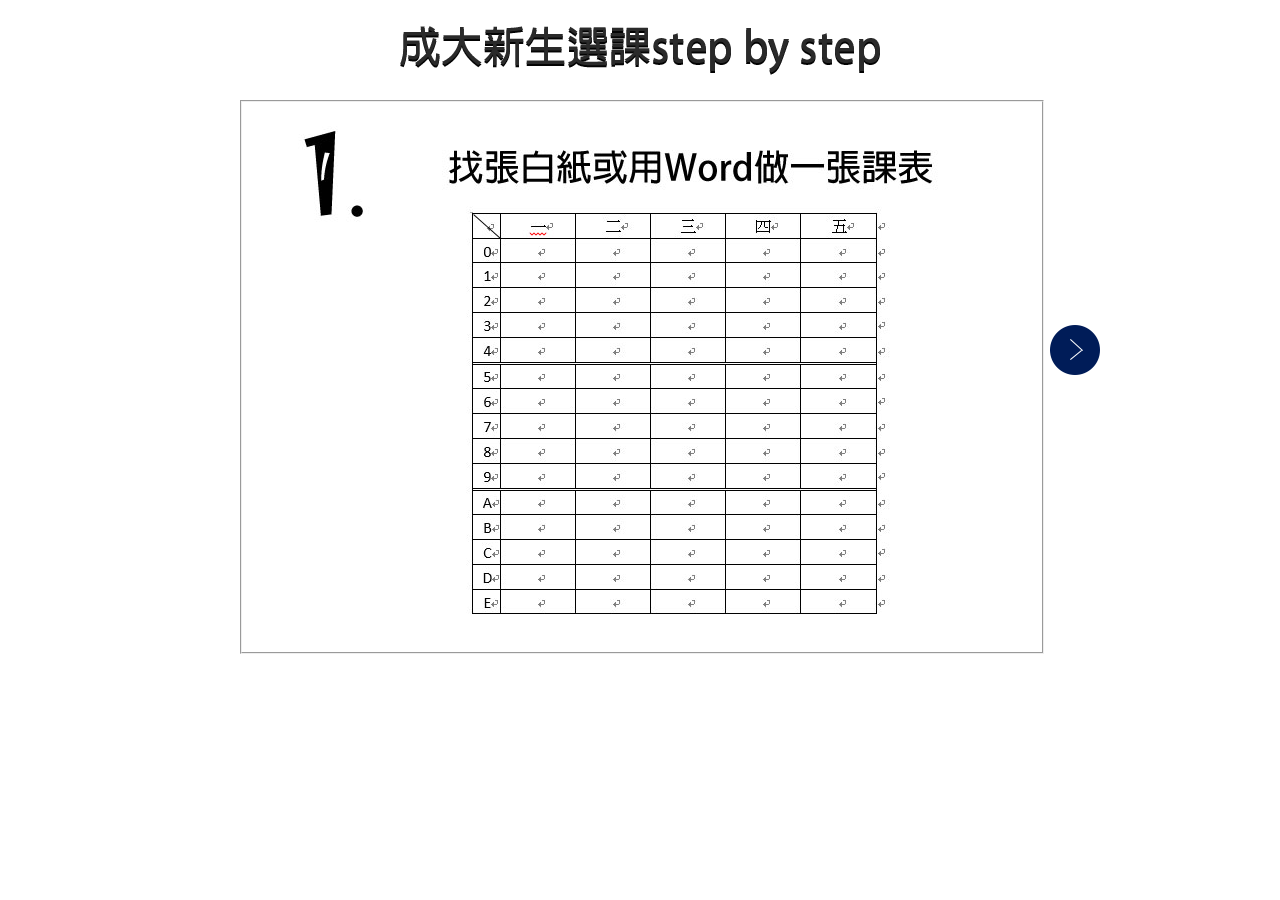
==== index.html @ 88248c13 "1.0" ====
<!DOCTYPE html>
<html>
	<head>
		<meta charset="UTF-8" />
		<link rel="stylesheet" href="index.css" media="screen" />
		<script type="text/javascript" src="index.js"></script>
		<title>成大新生選課Step by Step</title>
	</head>
	
	<body>
		<div id="header">
			<div id="Header_text"><img src="Resources/Header.png"></img></div>
		</div>
		<div id="content">
			<div id="Tutorial">
				<iframe id="Tutorial_Frame" src="tutorial.html"></iframe>
				<input type="button" id="left_Button" onmouseenter="left_hover(1)" onmouseleave="left_hover(0)" onclick="left_Click()"></input>
				<input type="button" id="right_Button" onmouseenter="right_hover(1)" onmouseleave="right_hover(0)" onclick="right_Click()"></input>
			</div>
			
		</div>
	</body>
</html>
---- index.css ----
body {
	margin:0px;
	//overflow:hidden;
}

#header{
	width:100%;
	height:100px;
	position:relative;
}

#Header_text{
	width:500px;
	height:100px;
	margin:auto;
	position:relative;
}

#content{
	width:100%;
	height:550px;
	position:relative;
}

#left_Button{
	width:50px;
	height:50px;
	top:225px;
	left:0px;
	position:absolute;
	background-image:url('Resources/left_button.png');
	background-color:rgba(0,0,0,0);
	border:none;
	position:absolute;
	visibility:hidden;
}

#right_Button{
	width:50px;
	height:50px;
	top:225px;
	left:870px;
	position:absolute;
	background-image:url('Resources/right_button.png');
	background-color:rgba(0,0,0,0);
	border:none;
	position:absolute;
}

#Tutorial{
	width:920px;
	height:550px;
	margin:auto;
	position:relative;
}

#Tutorial_Frame{
	width:800px;
	height:550px;
	left:60px;
	position:relative;
	border-style:groove;
}
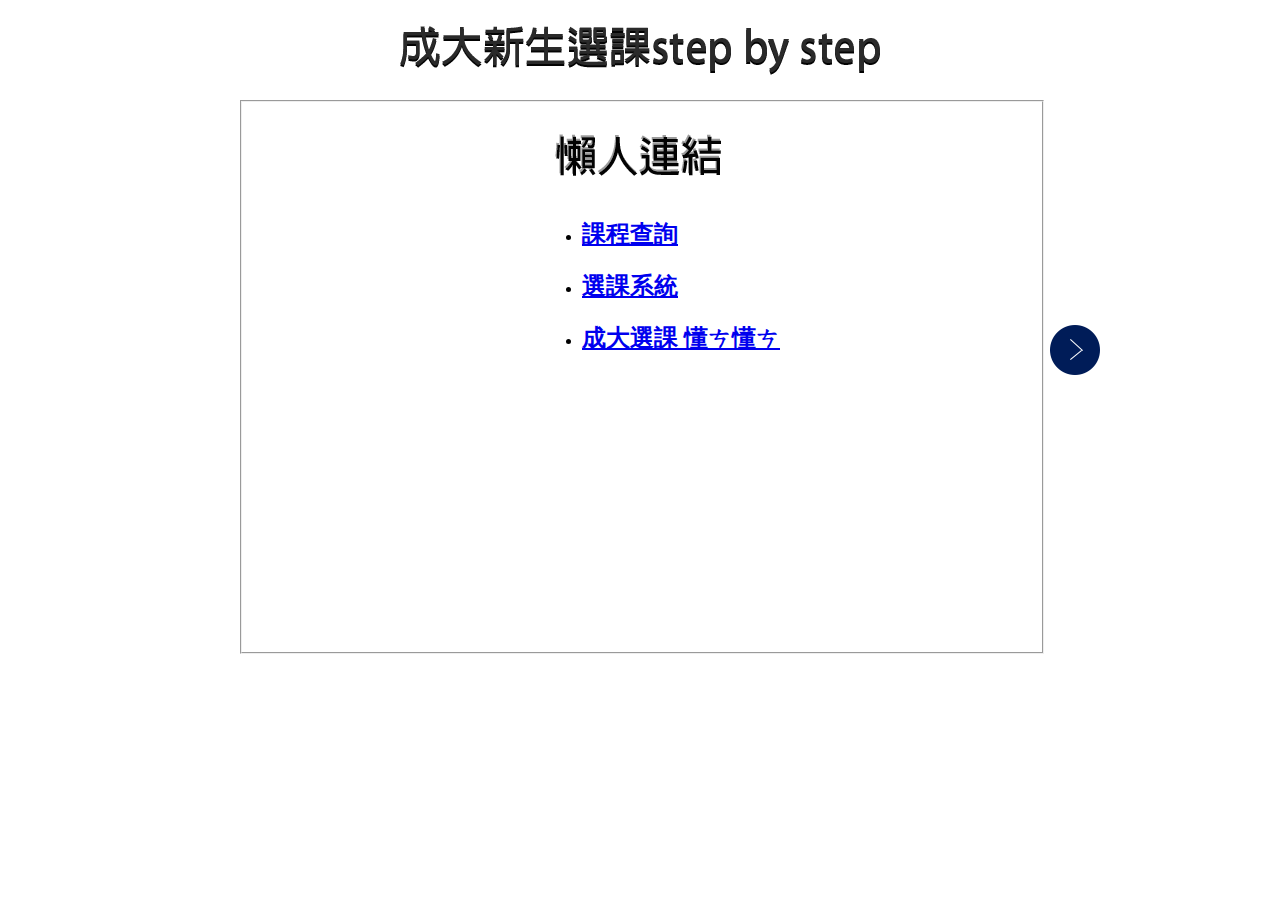
==== commit f0f0c821: "1.1" ====
--- a/index.html
+++ b/index.html
@@ -9,7 +9,9 @@
 	
 	<body>
 		<div id="header">
-			<div id="Header_text"><img src="Resources/Header.png"></img></div>
+			<div id="Header_text">
+				<img src="Resources/Header.png"></img>
+			</div>
 		</div>
 		<div id="content">
 			<div id="Tutorial">
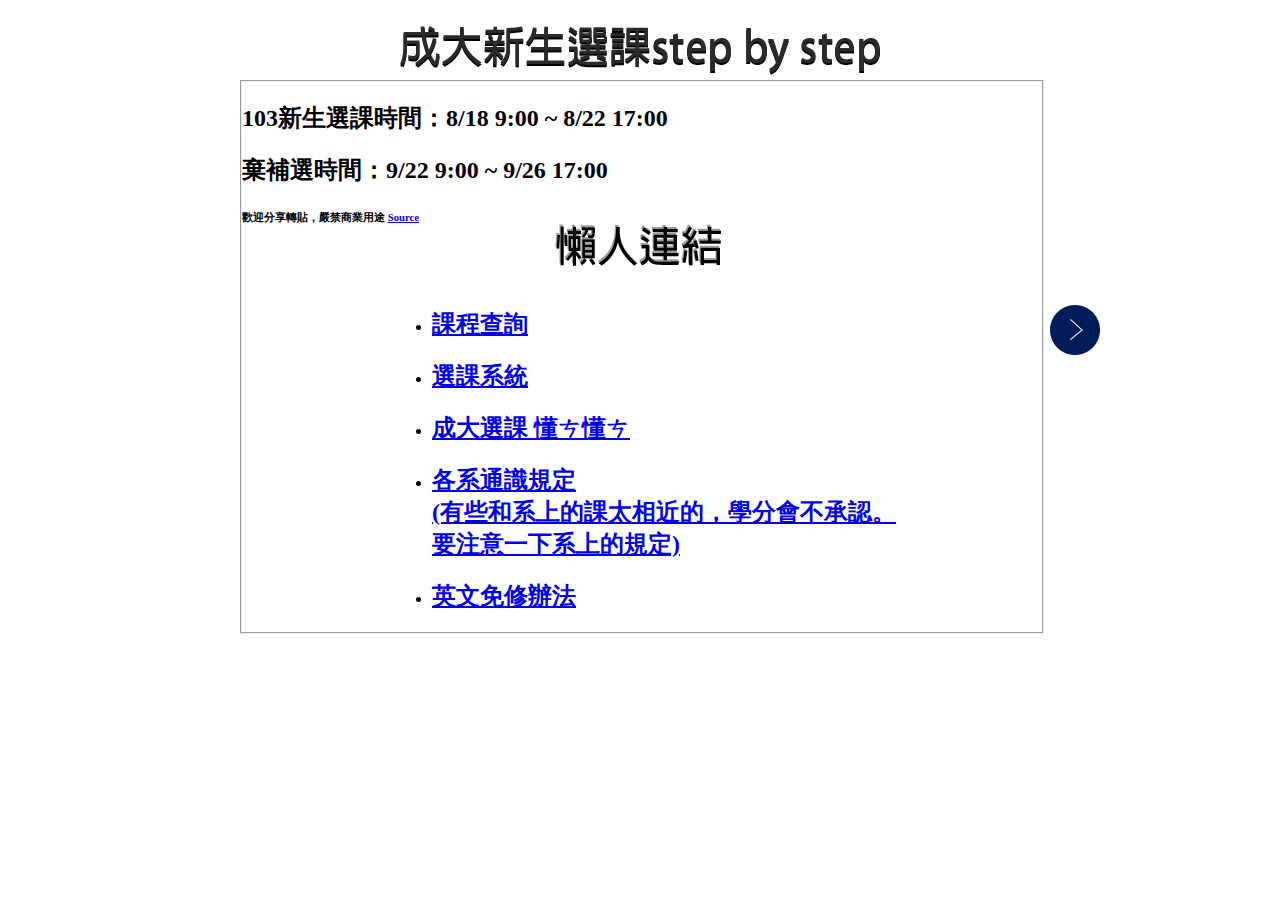
==== commit 8d86cf93: "1.6" ====
--- a/index.html
+++ b/index.html
@@ -22,4 +22,12 @@
 			
 		</div>
 	</body>
+	<script>
+		(function(i,s,o,g,r,a,m){i['GoogleAnalyticsObject']=r;i[r]=i[r]||function(){
+		(i[r].q=i[r].q||[]).push(arguments)},i[r].l=1*new Date();a=s.createElement(o),
+		m=s.getElementsByTagName(o)[0];a.async=1;a.src=g;m.parentNode.insertBefore(a,m)
+		})(window,document,'script','//www.google-analytics.com/analytics.js','ga');
+		ga('create', 'UA-53567358-1', 'auto');
+		ga('send', 'pageview');
+	</script>
 </html>--- a/index.css
+++ b/index.css
@@ -5,13 +5,13 @@
 
 #header{
 	width:100%;
-	height:100px;
+	height:80px;
 	position:relative;
 }
 
 #Header_text{
 	width:500px;
-	height:100px;
+	height:80px;
 	margin:auto;
 	position:relative;
 }
@@ -60,4 +60,4 @@
 	left:60px;
 	position:relative;
 	border-style:groove;
-}+}
